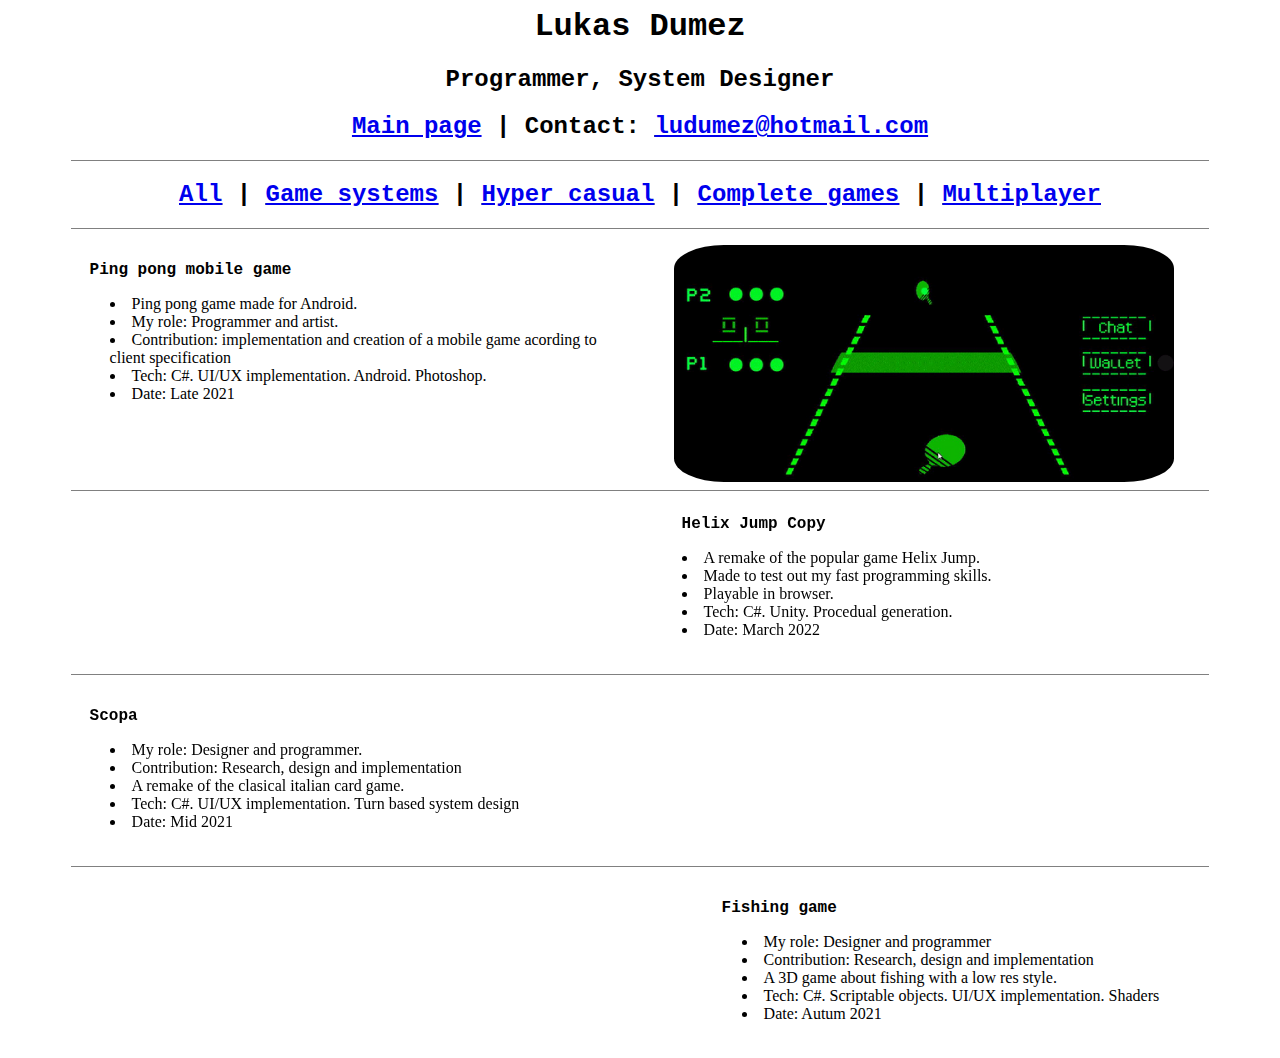
==== CompleteGames.html @ 0de53935 "added new pages" ====
<html>

<title>
Lukas Dumez
</title>
<style>
@font-face {
  font-family: myFirstFont;
  src: url(sansation_light.woff);
}

* {
  box-sizing: border-box;
}

.column {
  float: left;
  padding: 5px;
}

/* Clearfix (clear floats) */
.row::after {
  content: "";
  clear: both;
  display: table;
}

.container {
  display: flex;
  justify-content: center;
  text-align: center;
}

img{
border-radius:10%;
}

p{
font-family:'Courier New'
}
</style>

<body>

<h1 style="font-family:'Courier New'"><center> Lukas Dumez</center></h1>
<h1> </h1>
<h2 style="font-family:'Courier New'"><center> Programmer, System Designer</center></h2>
<h2 style="font-family:'Courier New'"><center><a href="https://ludumez.github.io">Main page</a>   | Contact: <u><a href="mailto:ludumez@hotmail.com">ludumez@hotmail.com</a></u></center></h2>


<hr style="width:90%;height:1px;border-width:0;color:gray;background-color:gray"; margin: auto;">
<h2 style="font-family:'Courier New'"><center><u><a href="https://ludumez.github.io.html">All</a></u>  |
<u><a href="https://ludumez.github.io/GameSystems.html">Game systems</a></u> | 
<u><a href="https://ludumez.github.io/HyperCasual.html">Hyper casual</a></u> | 
<u><a href="https://ludumez.github.io/CompleteGames.html">Complete games</a></u> | 
<u><a href="https://ludumez.github.io/Multiplayer.html">Multiplayer </a></u></center></h2>




<hr style="width:90%;height:1px;border-width:0;color:gray;background-color:gray"; margin: auto;">

<p></p>
<div class="container">	
	<div style="width:45%;text-align:left">
	<p style="text-align:left;padding-left:50px;padding-right:20px">
	<b>Ping pong mobile game</b>
	</p>
	<p style="text-align:left;padding-left:50px;padding-right:20px">
		<li style="text-align:left;padding-left:70px">Ping pong game made for Android.</li>
		<li style="text-align:left;padding-left:70px">My role: Programmer and artist.</li>
		<li style="text-align:left;padding-left:70px">Contribution: implementation and creation of a mobile game acording to client specification </li>
		<li style="text-align:left;padding-left:70px">Tech: C#. UI/UX implementation. Android. Photoshop.</li>
		<li style="text-align:left;padding-left:70px">Date: Late 2021</li>
		</p>
	</div>
	<div style="width:50%">
	<img src="ping pong gif.gif"  width="500px"/>
	</div>
</div>

<hr style="width:90%;height:1px;border-width:0;color:gray;background-color:gray"; margin: auto;">

<div class="container">	
	<div style="width:50%">
	<iframe src="https://itch.io/embed/1462136" height="167" width="552" frameborder="0"><a href="https://lukielue.itch.io/helix-jump-clone">Helix jump clone by Lukas Dumez</a></iframe>
	</div>
	<div style="width:45%;text-align:left">
	<p style="text-align:left;padding-left:10px;padding-right:20px">
	<b>Helix Jump Copy</b>
	</p>
	<p style="text-align:left;padding-left:10px;padding-right:20px">
		<li style="text-align:left;padding-left:10px">A remake of the popular game Helix Jump.</li>
		<li style="text-align:left;padding-left:10px">Made to test out my fast programming skills.</li>
		<li style="text-align:left;padding-left:10px">Playable in browser.</li>
		<li style="text-align:left;padding-left:10px">Tech: C#. Unity. Procedual generation.</li>
		<li style="text-align:left;padding-left:10px">Date: March 2022</li>
		</p>
	</div>

</div>
<hr style="width:90%;height:1px;border-width:0;color:gray;background-color:gray"; margin: auto;">

<p></p>
<div class="container">	
	<div style="width:45%;text-align:left">
	<p style="text-align:left;padding-left:50px;padding-right:20px">
	<b>Scopa</b>
	</p>
	<p style="text-align:left;padding-left:50px;padding-right:20px">
		<li style="text-align:left;padding-left:70px">My role: Designer and programmer.</li>
		<li style="text-align:left;padding-left:70px">Contribution: Research, design and implementation</li>
		<li style="text-align:left;padding-left:70px">A remake of the clasical italian card game. </li>
		<li style="text-align:left;padding-left:70px">Tech: C#. UI/UX implementation. Turn based system design</li>
		<li style="text-align:left;padding-left:70px">Date: Mid 2021</li>
		</p>
	</div>
	<div style="width:50%">
	<iframe src="https://itch.io/embed/1245518" height="167" width="552" frameborder="0"><a href="https://lukielue.itch.io/scopa">Scopa by Lukas Dumez</a></iframe>
	</div>
</div>




<hr style="width:90%;height:1px;border-width:0;color:gray;background-color:gray"; margin: auto;">
<p></p>

<div class="container">

	<div style="width:50%">
	<iframe src="https://itch.io/embed/934863" height="167" width="552" frameborder="0"><a href="https://lukielue.itch.io/fishy-paradise">Fishy paradise by Lukas 		Dumez</a></iframe>	
	</div>
	<div style="width:45%;text-align:left">
	<p style="text-align:left;padding-left:50px;padding-right:20px">
	<b>Fishing game</b>
	</p>
	<p style="text-align:left;padding-left:50px;padding-right:20px">
		<li style="text-align:left;padding-left:70px">My role: Designer and programmer</li>
		<li style="text-align:left;padding-left:70px">Contribution: Research, design and implementation</li>
		<li style="text-align:left;padding-left:70px">A 3D game about fishing with a low res style. </li>
		<li style="text-align:left;padding-left:70px">Tech: C#. Scriptable objects. UI/UX implementation. Shaders</li>
		<li style="text-align:left;padding-left:70px">Date: Autum 2021 </li>
		</p>
	</div>
</div>

</body>
</html>
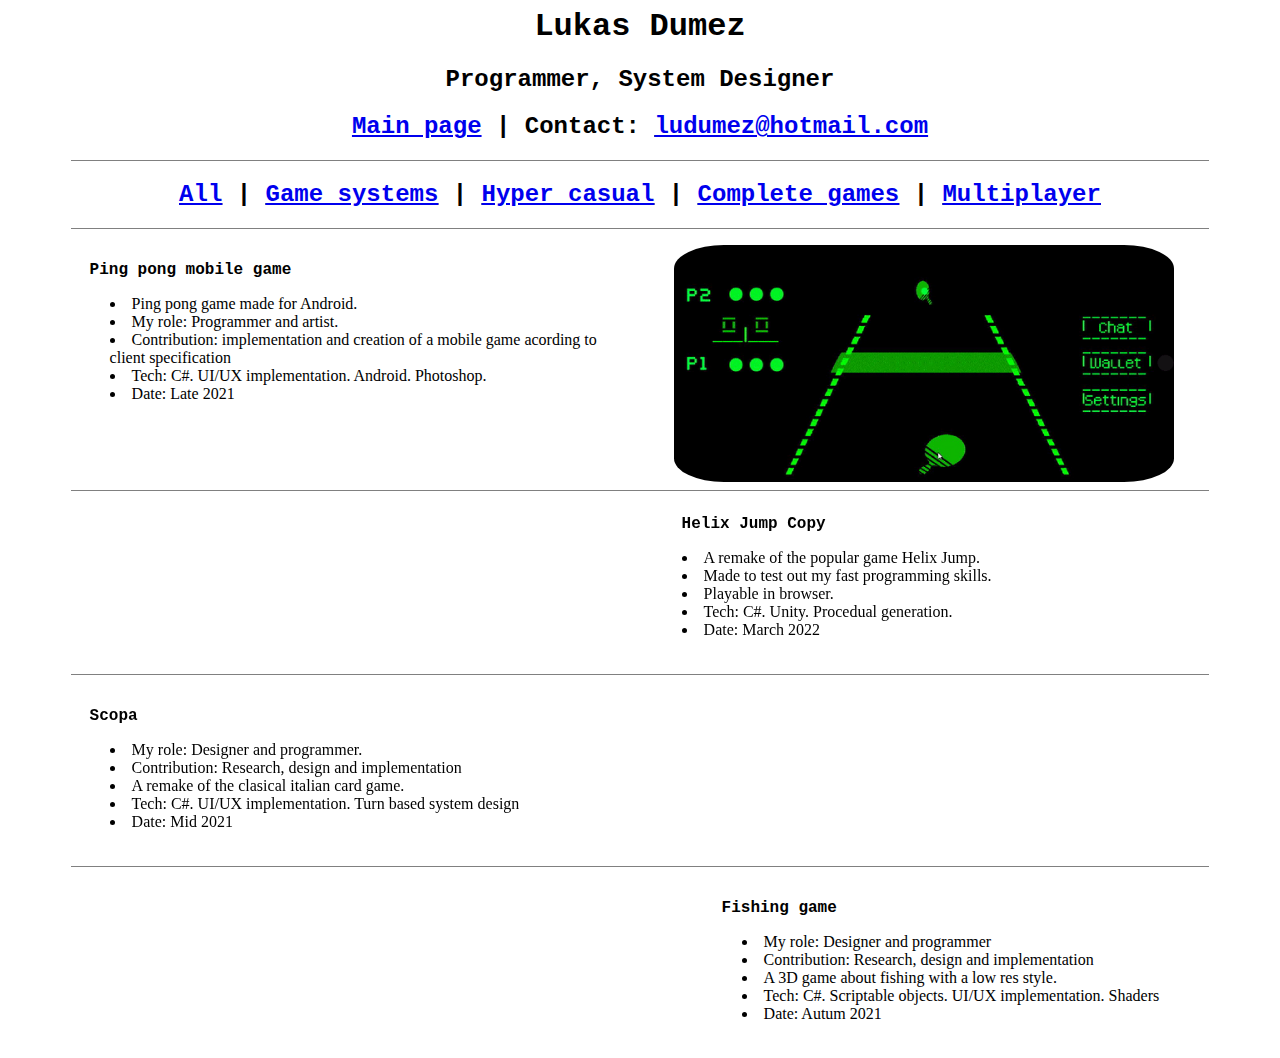
==== commit 1d6490be: "fixed banner" ====
--- a/CompleteGames.html
+++ b/CompleteGames.html
@@ -47,14 +47,12 @@
 <h2 style="font-family:'Courier New'"><center> Programmer, System Designer</center></h2>
 <h2 style="font-family:'Courier New'"><center><a href="https://ludumez.github.io">Main page</a>   | Contact: <u><a href="mailto:ludumez@hotmail.com">ludumez@hotmail.com</a></u></center></h2>
 
-
 <hr style="width:90%;height:1px;border-width:0;color:gray;background-color:gray"; margin: auto;">
-<h2 style="font-family:'Courier New'"><center><u><a href="https://ludumez.github.io.html">All</a></u>  |
+<h2 style="font-family:'Courier New'"><center><u><a href="https://ludumez.github.io">All</a></u>  |
 <u><a href="https://ludumez.github.io/GameSystems.html">Game systems</a></u> | 
 <u><a href="https://ludumez.github.io/HyperCasual.html">Hyper casual</a></u> | 
 <u><a href="https://ludumez.github.io/CompleteGames.html">Complete games</a></u> | 
 <u><a href="https://ludumez.github.io/Multiplayer.html">Multiplayer </a></u></center></h2>
-
 
 
 
